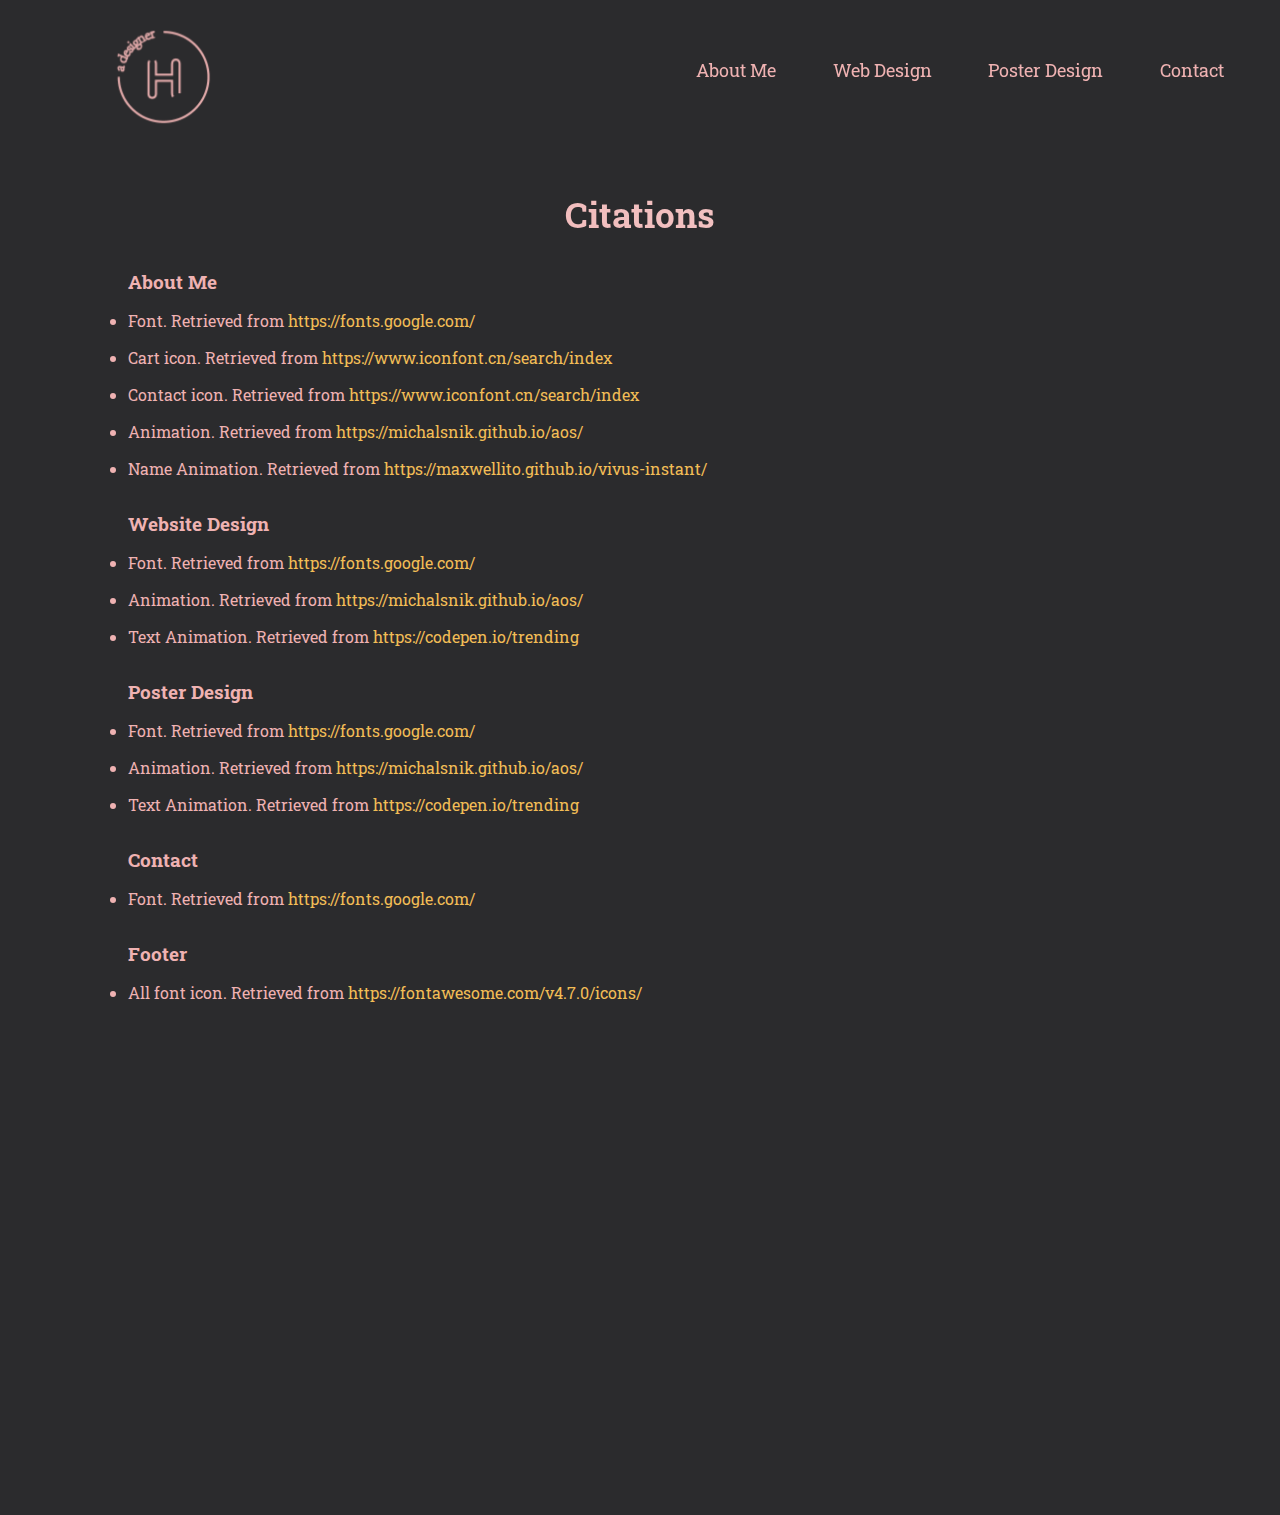
==== citation.html @ 93ad4e88 "Create citation css and html" ====
<!DOCTYPE html>
<html lang="en">

  <head>

    <meta charset="utf-8">
    <meta name="viewport" content="width=device-width, initial-scale=1, maximum-scale=1">

    <title>Portfolio</title>

    <link href="css/citation.css" rel="stylesheet">
    <link href="css/main.css" rel="stylesheet">
    <link href="css/aos.css" rel="stylesheet">

    <link rel="preconnect" href="https://fonts.gstatic.com">
    <link href="https://fonts.googleapis.com/css2?family=Roboto+Slab&display=swap" rel="stylesheet">

    <link rel="preconnect" href="https://fonts.gstatic.com">
    <link href="https://fonts.googleapis.com/css2?family=Bree+Serif&family=Roboto+Slab&display=swap" rel="stylesheet">

    <!-- Animation -->
    <link rel="stylesheet" href="https://cdnjs.cloudflare.com/ajax/libs/animate.css/4.1.1/animate.min.css"/>
		<link rel="stylesheet" href="https://unpkg.com/aos@2.3.1/dist/aos.css" />
		<!-- <link rel="stylesheet" href="http://localhost:3002/dist/aos.css" /> -->


  </head>

  <body data-aos-easing="ease-out-back" data-aos-duration="1000" data-aos-delay="0" data-new-gr-c-s-check-loaded="14.1005.0" data-gr-ext-installed="">

    <section class="head">
      <div class="header">
        <div class="header-logo">
          <a href="index.html"><img src = "img/logo.png" alt = "logo"/></a>
        </div>

        <div class="navigation">
          <nav>
            <div class="icon-display">
              <div class="nav-logo">
                <a href="index.html"><img src = "img/logo.png" alt = "logo"/></a>
              </div>
              <div class="phone-menu-icon"><label for="menu"><img src = "img/meun.png" alt = "shopping cart"/></label></div>
            </div>
            <input type="checkbox" id="menu">
            <ul>
              <li><a href="index.html">About Me</a></li>
              <li><a href="design.html">Web Design</a></li>
              <li><a href="design2.html">Poster Design</a></li>
              <li><a href="contact.html">Contact</a></li>
            </ul>
          </nav>
        </div>
      </div>
    </section>

      <section class="citations">
        <h1>Citations</h1>
        <h3>About Me</h3>
        <ul>
          <li>Font. Retrieved from <a href="https://fonts.google.com/">https://fonts.google.com/</a></li>
          <li>Cart icon. Retrieved from <a href="https://www.iconfont.cn/search/index">https://www.iconfont.cn/search/index</a></li>
          <li>Contact icon. Retrieved from <a href="https://www.iconfont.cn/search/index">https://www.iconfont.cn/search/index</a></li>
          <li>Animation. Retrieved from <a href="https://michalsnik.github.io/aos/">https://michalsnik.github.io/aos/</a></li>
          <li>Name Animation. Retrieved from <a href="https://maxwellito.github.io/vivus-instant/">https://maxwellito.github.io/vivus-instant/</a></li>
        </ul>

        <h3>Website Design</h3>
        <ul>
          <li>Font. Retrieved from <a href="https://fonts.google.com/">https://fonts.google.com/</a></li>
          <li>Animation. Retrieved from <a href="https://michalsnik.github.io/aos/">https://michalsnik.github.io/aos/</a></li>
          <li>Text Animation. Retrieved from <a href="https://codepen.io/trending">https://codepen.io/trending</a></li>
        </ul>

        <h3>Poster Design</h3>
        <ul>
          <li>Font. Retrieved from <a href="https://fonts.google.com/">https://fonts.google.com/</a></li>
          <li>Animation. Retrieved from <a href="https://michalsnik.github.io/aos/">https://michalsnik.github.io/aos/</a></li>
          <li>Text Animation. Retrieved from <a href="https://codepen.io/trending">https://codepen.io/trending</a></li>
        </ul>

        <h3>Contact</h3>
        <ul>
          <li>Font. Retrieved from <a href="https://fonts.google.com/">https://fonts.google.com/</a></li>
        </ul>

        <h3>Footer</h3>
        <ul>
          <li>All font icon. Retrieved from <a href="https://fontawesome.com/v4.7.0/icons/">https://fontawesome.com/v4.7.0/icons/</a></li>
        </ul>


      </section>

      <section class="footer" data-aos="fade-up" data-aos-anchor-placement="center-bottom" data-aos-duration="1000">

        <div class="footer-center">
          <h3>UI Designer</h3>
          <h4>If you are thinking about hiring me or would like to discuss a project, please contact me</h4>

          <div class="footer-left-bottom-content">
            <div class="footer-left-bottom-icon">
              <img src = "img/phone.png" alt = "phone icon"/>
            </div>
            <div class="footer-left-bottom-text">
              <p>+17787823111</p>
            </div>
          </div>

          <div class="footer-left-bottom-content">
            <div class="footer-left-bottom-icon">
              <img src = "img/email.png" alt = "email icon"/>
            </div>
            <div class="footer-left-bottom-text">
              <p>gyx999112@gmail.com</p>
            </div>
          </div>
        </div>

        <div class="footer-right">
            <h4>Export</h4>
            <div class="export-content">
              <a href="styleguide.html"><p>Style guide</p></a>
              <a href="https://github.com/StramonyH/IAT339_P03_Portfolio"><p>Github</p></a>
              <a href="citation.html"><p>Citations</p></a>
            </div>
        </div>

        <div class="footer-left">
          <h4>Follow me</h4>
          <div class="footer-left-top">
            <div class="footer-left-top-icon">
              <img src = "img/facebook.png" alt = "facebook icon"/>
            </div>

            <div class="footer-left-top-icon">
              <img src = "img/ins2.png" alt = "ins icon"/>
            </div>

            <div class="footer-left-top-icon">
              <img src = "img/twitter.png" alt = "twitter icon"/>
            </div>

            <div class="footer-left-top-icon">
              <img src = "img/wechat2.png" alt = "youtube icon"/>
            </div>
          </div>

        </div>

        <div class="copyright">
          <p>copyright@Hana Guo</p>
        </div>

    </section>



    <script src="script/aos.js"></script>

    <script>
      AOS.init({
        easing: 'ease-out-back',
        duration: 1000
      });
    </script>
    </body>
  </html>
---- css/citation.css ----
.citations{
  margin-left: 10%;
  margin-right: 10%;
  margin-top: 5%;
}

.citations h1{
  background: linear-gradient(to right, var(--pink) 0%, white 100%);
  background-size: 300%;
  -webkit-background-clip: text;
  -webkit-text-fill-color: transparent;
  animation: fontColorChange 4s linear infinite;
  font-size: 35px;
}
@keyframes fontColorChange {
  100%{
    background-position: 300%}}

.citations h3{
  margin-top: 2rem;
}

ul li{
  margin-top: 1rem;
  color: var(--pink);
}

a{
  color: var(--yellow);
}
---- css/main.css ----
:root {
  --gray: #2B2B2D;
  --pink: #EFB2B2;
  --yellow:#F2BD56;
  --fontP:#F3EAE0;
  --lightpink:#EDD5D2;
  --black:#000;
  --white:#fff;
  --lightgray:#373737;
  --tangerine:#C08B81;
  --orange:#feab3a;
}

* {
  box-sizing: border-box;
  margin: 0;
  padding: 0;
  /* border: 1px solid pink; */
}

body {
  font-family: 'Bree Serif', serif;
  font-family: 'Roboto Slab', serif;
  margin: 0px;
  padding: 0px;
  background-color: var(--gray);
}

/*Add space between section elements*/
section{
  /* margin-bottom: 5rem; */
}

h1{
  text-align: center;
  color:var(--pink);
}

h2 {
  color: var(--pink);
  font-family: 'Bree Serif', serif;
  font-family: 'Roboto Slab', serif;
  font-weight: bolder;
  text-shadow: var(--yellow) 1px 0 10px;
}

h3 {
  color: var(--pink);
  font-family: 'Bree Serif', serif;
  font-family: 'Roboto Slab', serif;
}

h4 {
  color: var(--pink);
  font-family: 'Bree Serif', serif;
  font-family: 'Roboto Slab', serif;
}

h5{
  color: var(--yellow);
}

p {
  color: var(--fontP);
  font-family: 'Bree Serif', serif;
  font-family: 'Roboto Slab', serif;
  margin-top: 1rem;
  font-size: 14px;
}

nav a:hover, nav a:focus {
  text-decoration: none;
}

a{
  text-decoration: none;
}


.header{
  display: flex;
  align-items: center;
  justify-content: space-between;

}

.header-logo{
  z-index: 1000;
  width:25%;
  text-align: center;
}

.header-logo img{
  width:100px;
  margin-top: 1.5rem;
}


.navigation{
  width:50%;
	margin:0.5rem 0;
	position:sticky;
	top:1rem;
}

.header-info{
  display: flex;
  justify-content: space-evenly;
  flex-wrap: wrap;
  z-index: 1000;
}

.phone-menu-icon img{
  /* font-size: 30px; */
  width:80px;
  display: none;
}

.nav-logo{
  display: none;
}

.nav-logo img{
  width:80px;
}

.phone-menu-icon img:hover{
  cursor: pointer;
}


.navigation ul{
  margin: 0;
  padding: 0;
  /* border: 1px solid pink; */
  display:flex;
	justify-content: space-evenly;
	list-style-type:none;
}

.navigation li{
  /* border: 1px solid green; */
  /* align-content: center; */
}

.navigation ul a{
  display: block;
  color: var(--pink);
  text-align: center;
  text-decoration: none;
  font-size: 18px;
  border-bottom: 3px solid transparent;
}

.navigation ul a:hover{
  color: var(--fontP);
  border-bottom: var(--lightpink) solid 3px;
  transition: .5s ease;
}

.navigation #menu{
	display:none;

}


/* footer */
.footer{
  /* background-color: #97746D; */
  display: flex;
  flex-wrap: wrap;
  justify-content: space-between;
  margin-top: 4rem;
}


.footer-left{
  width:25%;
  padding: 5%;
}

.footer-left-top{
  margin-top: 2rem;
  display: flex;
  flex-wrap: wrap;
  justify-content: space-between;
}

.footer-left-top-icon{
  width:15%;
  justify-content: center;
  align-items: center;
}

.footer-left-top-icon img{
  width: 100%;
}

.footer-left-bottom{
  margin-top: 2rem;
}

.footer-left-bottom-content{
  display: flex;
  flex-wrap: wrap;
  margin-top: 2.5rem;
  justify-content: center;
  align-items: center;
}

.footer-left-bottom-icon{
  width:40px;
  justify-content: center;
  align-items: center;
}

.footer-left-bottom-icon img{
  width:100%;
}

.footer-left-bottom-text{
  width:70%;
  text-align: left;
  margin: auto;
}

.footer-left-bottom-text p{
  color:var(--fontP);
  font-size: 10px;
  margin: auto;
}

.footer-center{
  text-align: left;
  width:33%;
  padding: 3%;
}

.footer-center h3, h4{
  color: #EFB2B2;
  font-weight: normal;
}


.footer-center p{
  color:var(--fontP);
  font-size: 15px;
  font-weight: normal;
}

.support-content{
  text-align: center;
  padding-top: 1rem;
}

.support-content p{
    color:var(--black);
    font-size: 14px;
    font-weight: normal;
}

.footer-right{
  text-align: center;
  width:33%;
  padding: 5%;
}

.footer-right p{
  color:var(--fontP);
  font-size: 18px;
  font-weight: normal;
}

.export-content{
  text-align: center;
  padding-top: 1rem;
}

.export-content p{
  color:var(--fontP);
  font-size: 14px;
  font-weight: normal;
}

.copyright{
  width: 100%;
  border-top-width: 0.1rem;
  border-top-style: solid;
  border-top-color: var(--pink);
}

.copyright p{
  text-align: center;
  color: var(--fontP);
}

/* meun */
@media only screen and (max-width:750px){
  .header{
      display: block;
      margin-top: -1rem;
    }

    .navigation{
      margin: auto;
      padding-top: 2rem;
      width: 100%;
    }

    .navigation ul{
      flex-direction: column;
      background-color: var(--gray);
      margin-top: 0.5rem;
    }

    .navigation ul li{
      padding:1rem;
        vertical-align: middle;
    }

    .navigation ul li:hover{
      background-color:var(--black);
    }

    /* .navigation ul a:hover{
      border-bottom:0px solid white;
    } */


    .header-logo{
      display: none;
    }

    .nav-logo{
      display: block;
      margin-left: 1rem;
    }

    .navigation nav ul{
      display:none;
    }

    .phone-menu-icon{
      margin: 0;

    }

    .phone-menu-icon img{
      display:block;

    }

    .navigation #menu:checked + ul{
      display:block;
    }


    .icon-display{
      display: flex;
      justify-content: space-between;
    }
}

@media only screen and (max-width:628px){
  .footer-left-top-icon{
    width:15%;
  }

  .footer-left-bottom-text{
    margin-top: 1rem;
  }
}
  @media only screen and (max-width:560px){

    .footer{
      display: flex;
      flex-wrap: wrap;
      justify-content: space-around;
      margin-top: 15rem;
    }

    .footer-left{
      width: 100%;
    }
    .footer-left-top-icon{
      width:10%;
    }

    .footer-left-bottom{
      margin-top: 4rem;
    }

    .footer-left-bottom-text{
      margin-top: 1rem;
      margin: auto;
    }

    .footer-left-bottom-content{
      width:  80%;
      margin: auto;
      margin-top: 2rem;
    }

    .footer-left-bottom-icon{
      margin: auto;
    }

    .footer-center{
      width: 40%;
    }

    .footer-right{
      width: 40%;
    }
}

@media only screen and (max-width:376px){
  .footer-center{
    width: 90%;
  }

  .footer-right{
    width: 90%;
  }

  .footer-left{
    width: 90%;
  }
}

@media only screen and (max-width:400px){
  .phone-menu-icon img{
    width:60px;
  }

  .nav-logo img{
    width:50px;
  }
}
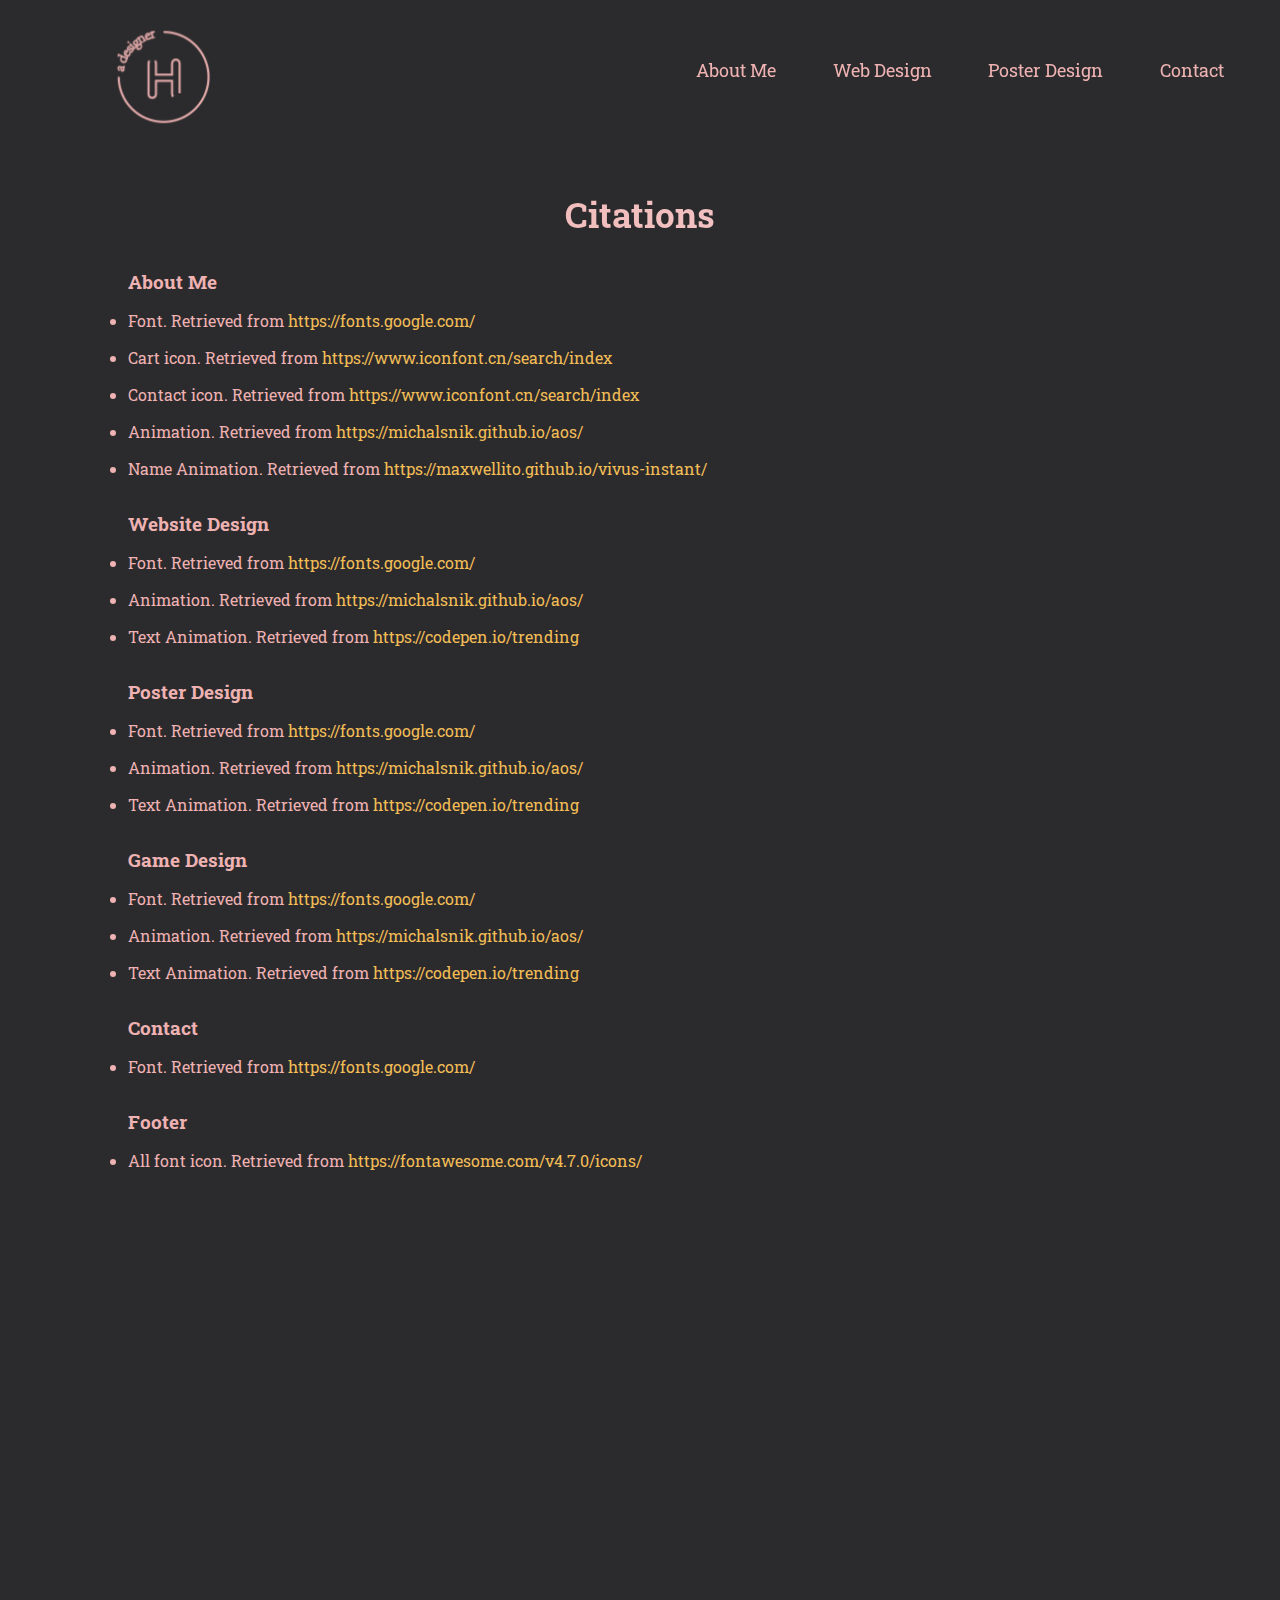
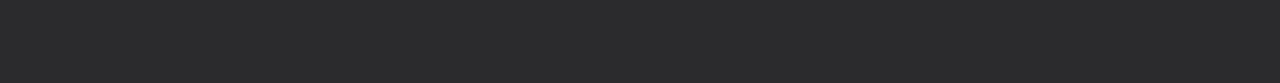
==== commit 3a661a70: "Edit some code" ====
--- a/citation.html
+++ b/citation.html
@@ -73,6 +73,13 @@
         </ul>
 
         <h3>Poster Design</h3>
+        <ul>
+          <li>Font. Retrieved from <a href="https://fonts.google.com/">https://fonts.google.com/</a></li>
+          <li>Animation. Retrieved from <a href="https://michalsnik.github.io/aos/">https://michalsnik.github.io/aos/</a></li>
+          <li>Text Animation. Retrieved from <a href="https://codepen.io/trending">https://codepen.io/trending</a></li>
+        </ul>
+
+        <h3>Game Design</h3>
         <ul>
           <li>Font. Retrieved from <a href="https://fonts.google.com/">https://fonts.google.com/</a></li>
           <li>Animation. Retrieved from <a href="https://michalsnik.github.io/aos/">https://michalsnik.github.io/aos/</a></li>
--- a/css/citation.css
+++ b/css/citation.css
@@ -5,7 +5,7 @@
 }
 
 .citations h1{
-  background: linear-gradient(to right, var(--pink) 0%, white 100%);
+  background: linear-gradient(to right, #EFB2B2 0%, #FFF 100%);
   background-size: 300%;
   -webkit-background-clip: text;
   -webkit-text-fill-color: transparent;
@@ -22,9 +22,9 @@
 
 ul li{
   margin-top: 1rem;
-  color: var(--pink);
+  color: #EFB2B2;
 }
 
 a{
-  color: var(--yellow);
+  color: #F2BD56;
 }
--- a/css/main.css
+++ b/css/main.css
@@ -11,6 +11,7 @@
   --orange:#feab3a;
 }
 
+
 * {
   box-sizing: border-box;
   margin: 0;
@@ -23,7 +24,7 @@
   font-family: 'Roboto Slab', serif;
   margin: 0px;
   padding: 0px;
-  background-color: var(--gray);
+  background-color: #2B2B2D;
 }
 
 /*Add space between section elements*/
@@ -33,35 +34,34 @@
 
 h1{
   text-align: center;
-  color:var(--pink);
+  color:#EFB2B2;
 }
 
 h2 {
-  color: var(--pink);
+  color: #EFB2B2;
   font-family: 'Bree Serif', serif;
   font-family: 'Roboto Slab', serif;
   font-weight: bolder;
-  text-shadow: var(--yellow) 1px 0 10px;
 }
 
 h3 {
-  color: var(--pink);
+  color: #EFB2B2;
   font-family: 'Bree Serif', serif;
   font-family: 'Roboto Slab', serif;
 }
 
 h4 {
-  color: var(--pink);
+  color: #EFB2B2;
   font-family: 'Bree Serif', serif;
   font-family: 'Roboto Slab', serif;
 }
 
 h5{
-  color: var(--yellow);
+  color: #F2BD56;
 }
 
 p {
-  color: var(--fontP);
+  color: #F3EAE0;
   font-family: 'Bree Serif', serif;
   font-family: 'Roboto Slab', serif;
   margin-top: 1rem;
@@ -145,7 +145,7 @@
 
 .navigation ul a{
   display: block;
-  color: var(--pink);
+  color: #EFB2B2;
   text-align: center;
   text-decoration: none;
   font-size: 18px;
@@ -153,9 +153,13 @@
 }
 
 .navigation ul a:hover{
-  color: var(--fontP);
-  border-bottom: var(--lightpink) solid 3px;
+  color: #F3EAE0;
+  border-bottom: #EDD5D2 solid 3px;
   transition: .5s ease;
+}
+
+.navigation ul a:focus{
+  color: #EFB2B2;
 }
 
 .navigation #menu{
@@ -225,7 +229,7 @@
 }
 
 .footer-left-bottom-text p{
-  color:var(--fontP);
+  color:#F3EAE0;
   font-size: 10px;
   margin: auto;
 }
@@ -243,7 +247,7 @@
 
 
 .footer-center p{
-  color:var(--fontP);
+  color:#F3EAE0;
   font-size: 15px;
   font-weight: normal;
 }
@@ -254,7 +258,7 @@
 }
 
 .support-content p{
-    color:var(--black);
+    color:#000;
     font-size: 14px;
     font-weight: normal;
 }
@@ -266,7 +270,7 @@
 }
 
 .footer-right p{
-  color:var(--fontP);
+  color:#F3EAE0;
   font-size: 18px;
   font-weight: normal;
 }
@@ -277,7 +281,7 @@
 }
 
 .export-content p{
-  color:var(--fontP);
+  color:#F3EAE0;
   font-size: 14px;
   font-weight: normal;
 }
@@ -286,12 +290,12 @@
   width: 100%;
   border-top-width: 0.1rem;
   border-top-style: solid;
-  border-top-color: var(--pink);
+  border-top-color: #EFB2B2;
 }
 
 .copyright p{
   text-align: center;
-  color: var(--fontP);
+  color: #F3EAE0;
 }
 
 /* meun */
@@ -309,7 +313,7 @@
 
     .navigation ul{
       flex-direction: column;
-      background-color: var(--gray);
+      background-color: #2B2B2D;
       margin-top: 0.5rem;
     }
 
@@ -319,7 +323,7 @@
     }
 
     .navigation ul li:hover{
-      background-color:var(--black);
+      background-color:#000;
     }
 
     /* .navigation ul a:hover{
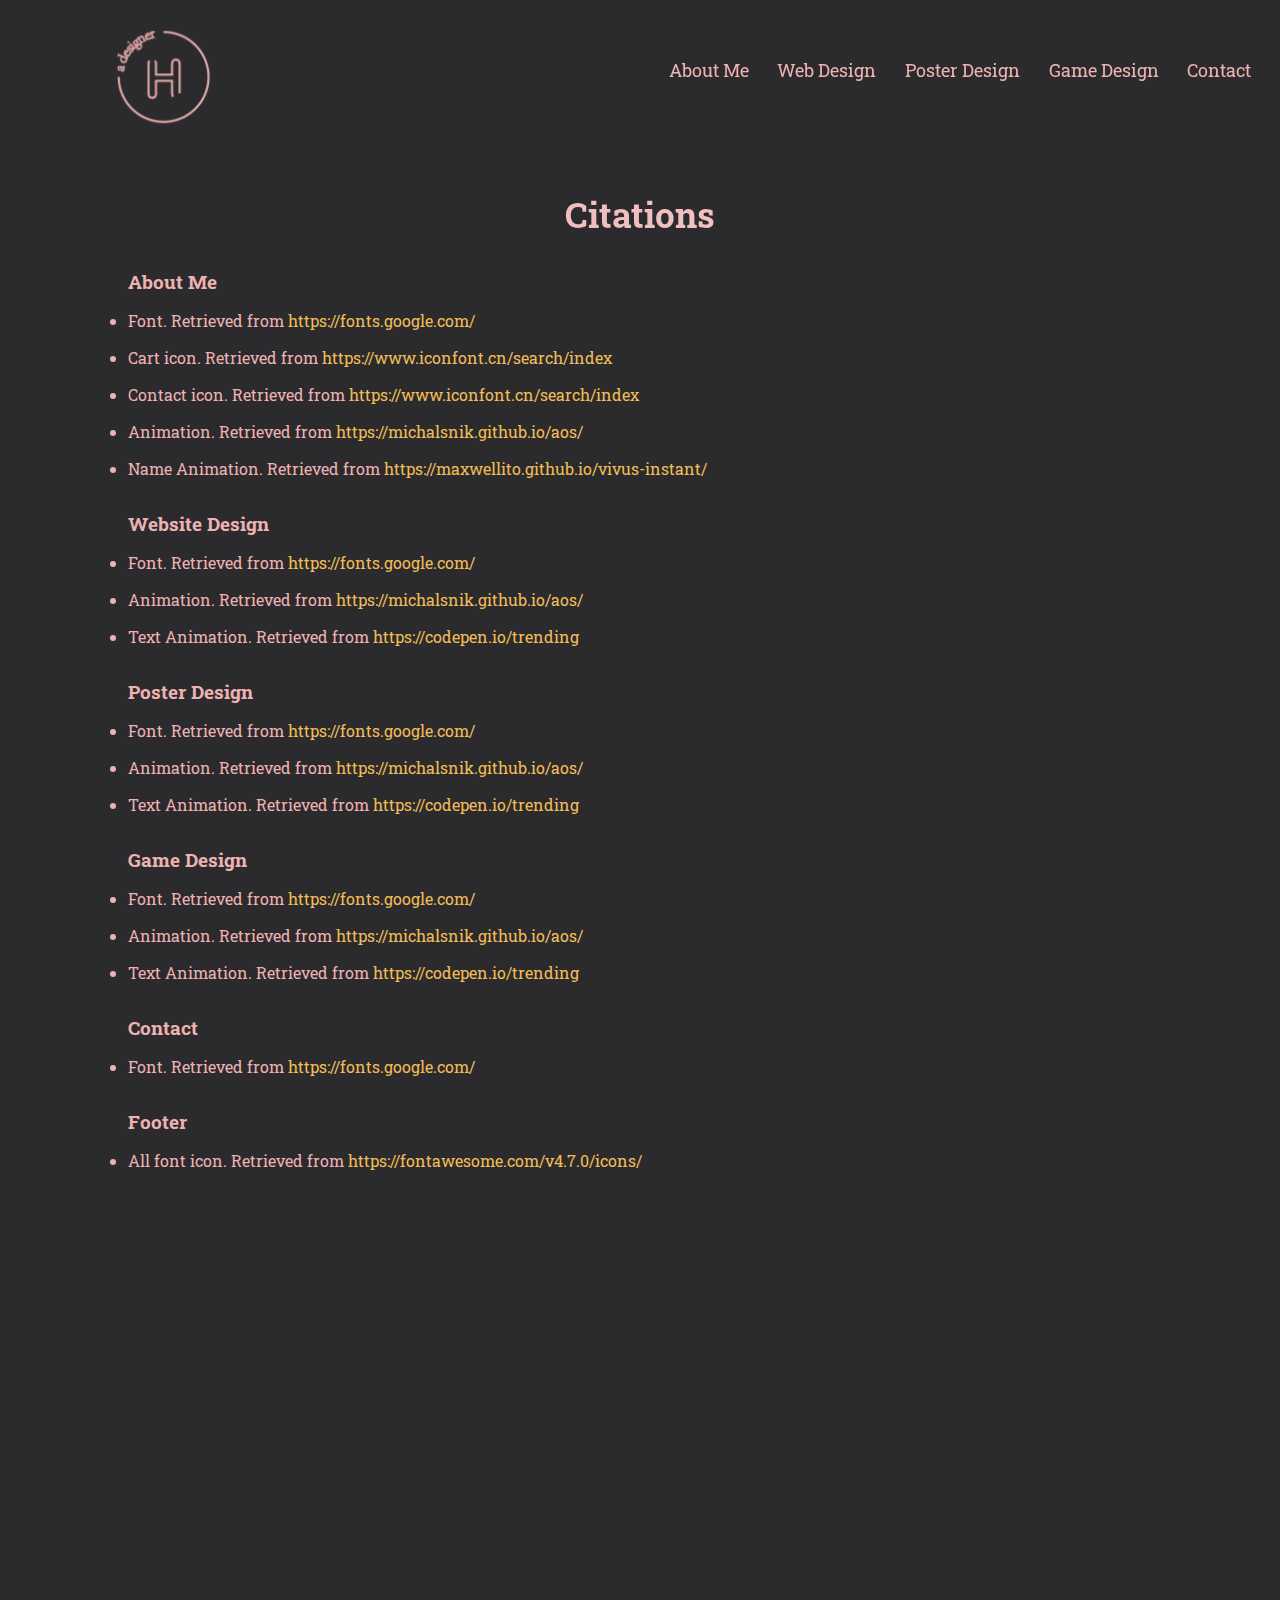
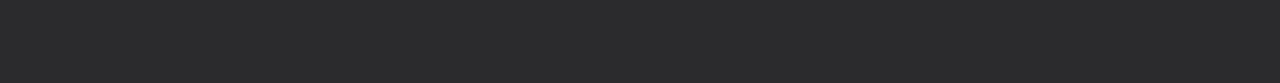
==== commit c2e7eca7: "Edit some error" ====
--- a/citation.html
+++ b/citation.html
@@ -28,7 +28,7 @@
 
   <body data-aos-easing="ease-out-back" data-aos-duration="1000" data-aos-delay="0" data-new-gr-c-s-check-loaded="14.1005.0" data-gr-ext-installed="">
 
-    <section class="head">
+    <div class="head">
       <div class="header">
         <div class="header-logo">
           <a href="index.html"><img src = "img/logo.png" alt = "logo"/></a>
@@ -47,12 +47,13 @@
               <li><a href="index.html">About Me</a></li>
               <li><a href="design.html">Web Design</a></li>
               <li><a href="design2.html">Poster Design</a></li>
+              <li><a href="design3.html">Game Design</a></li>
               <li><a href="contact.html">Contact</a></li>
             </ul>
           </nav>
         </div>
       </div>
-    </section>
+    </div>
 
       <section class="citations">
         <h1>Citations</h1>
--- a/css/main.css
+++ b/css/main.css
@@ -1,17 +1,3 @@
-:root {
-  --gray: #2B2B2D;
-  --pink: #EFB2B2;
-  --yellow:#F2BD56;
-  --fontP:#F3EAE0;
-  --lightpink:#EDD5D2;
-  --black:#000;
-  --white:#fff;
-  --lightgray:#373737;
-  --tangerine:#C08B81;
-  --orange:#feab3a;
-}
-
-
 * {
   box-sizing: border-box;
   margin: 0;
